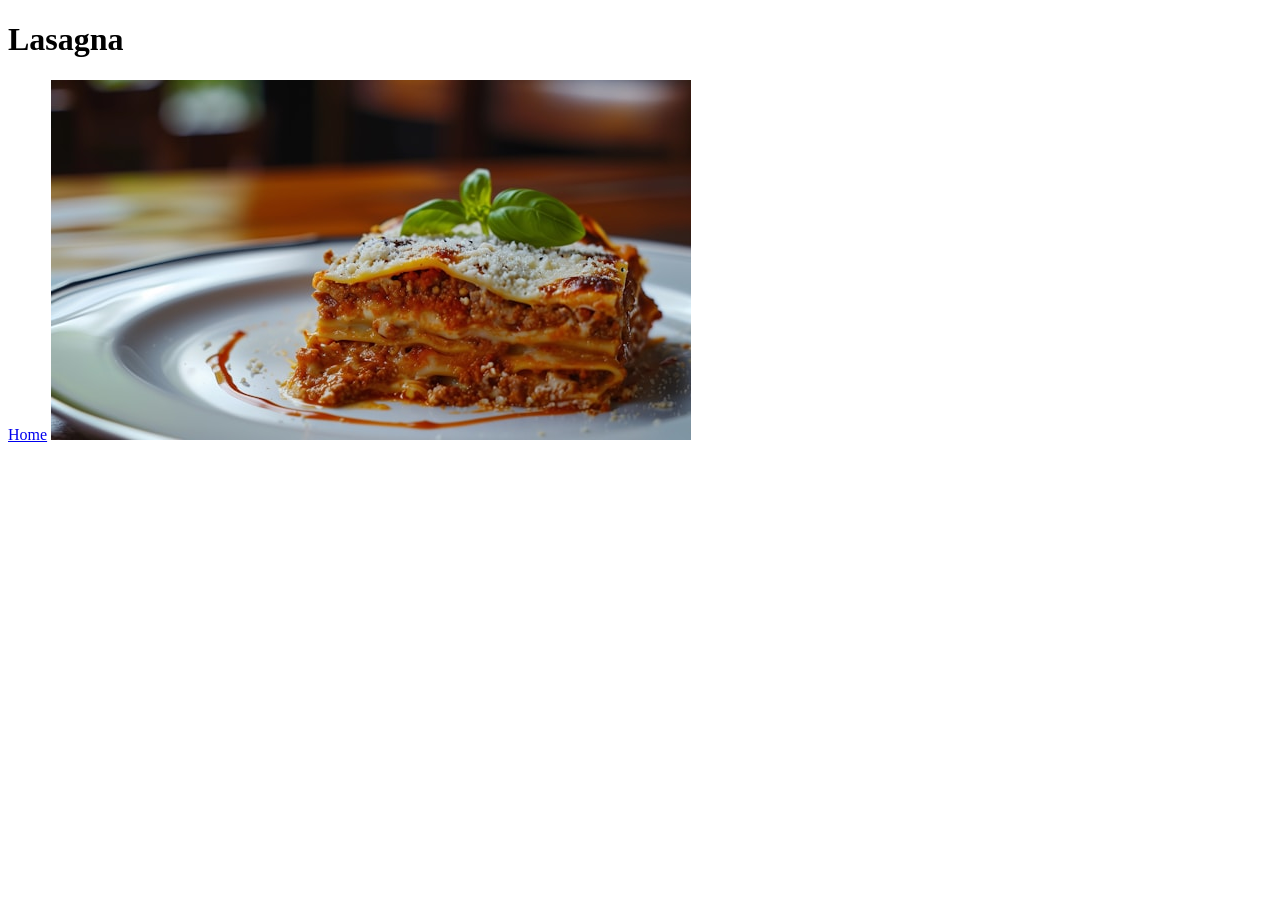
==== recipes/lasagna.html @ 548e56fc "Add lasagna.jpg to lasagna.html" ====
<!DOCTYPE html>
<html lang="en">
    <head>
        <meta charset="UTF-8">
        <meta name="viewport" content="width=device-width, initial-scale=1.0">
        <title>Lasagna</title>
    </head>
    <body>
        <h1>Lasagna</h1>
        <a href="../index.html">Home</a>
        <img src="lasagna.jpg">
    </body>
</html>
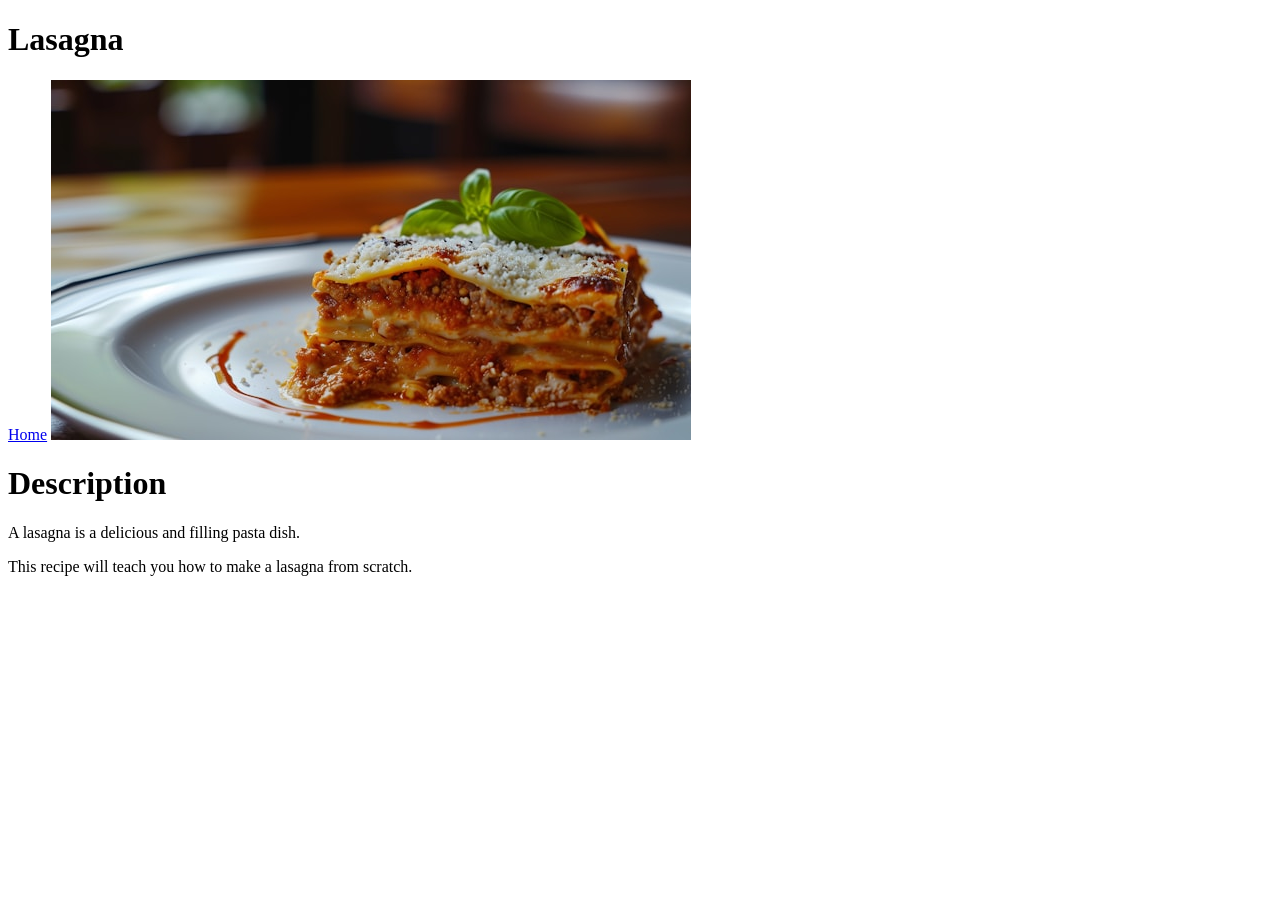
==== commit a47a86f8: "Add description to lasagna.html" ====
--- a/recipes/lasagna.html
+++ b/recipes/lasagna.html
@@ -9,5 +9,8 @@
         <h1>Lasagna</h1>
         <a href="../index.html">Home</a>
         <img src="lasagna.jpg">
+        <h1>Description</h1>
+        <p>A lasagna is a delicious and filling pasta dish.</p>
+        <p>This recipe will teach you how to make a lasagna from scratch.</p>
     </body>
 </html>
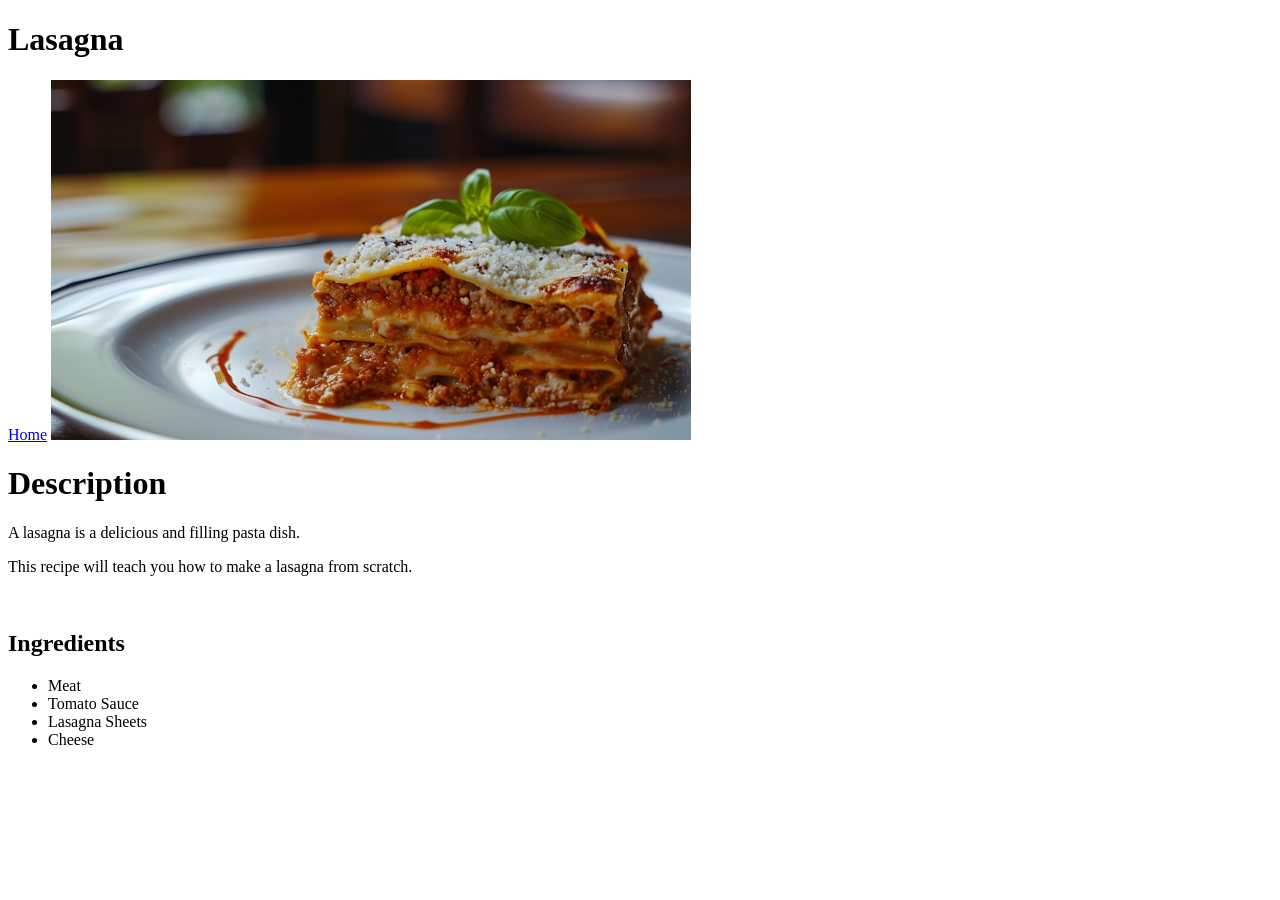
==== commit 72995f87: "Add ingredients to lasagna.html" ====
--- a/recipes/lasagna.html
+++ b/recipes/lasagna.html
@@ -12,5 +12,13 @@
         <h1>Description</h1>
         <p>A lasagna is a delicious and filling pasta dish.</p>
         <p>This recipe will teach you how to make a lasagna from scratch.</p>
+        <br>
+        <h2>Ingredients</h2>
+        <ul>
+            <li>Meat</li>
+            <li>Tomato Sauce</li>
+            <li>Lasagna Sheets</li>
+            <li>Cheese</li>
+        </ul>
     </body>
 </html>
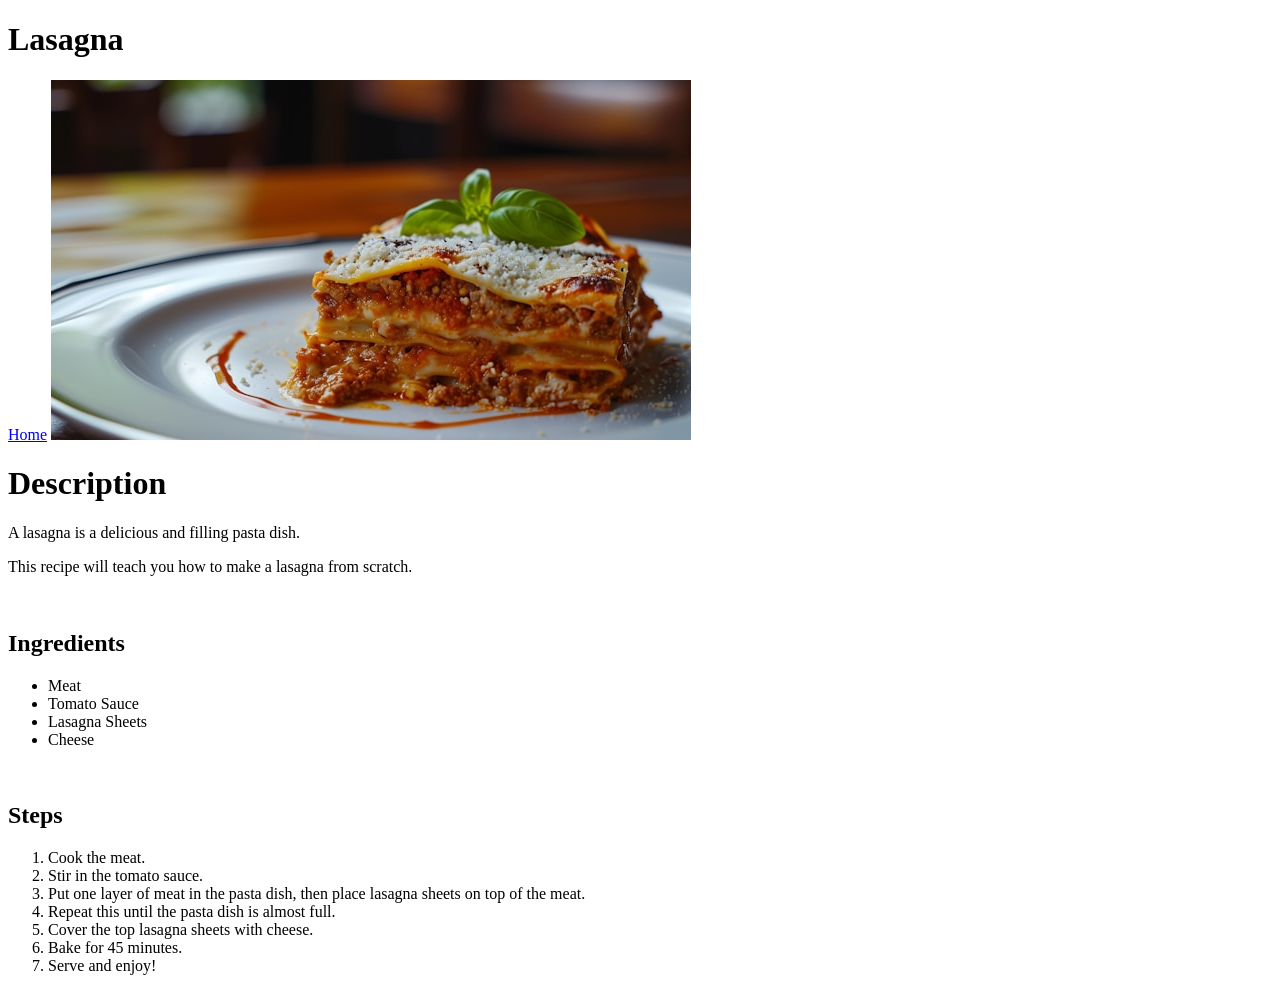
==== commit abcf1e95: "Add steps to lasagna.html" ====
--- a/recipes/lasagna.html
+++ b/recipes/lasagna.html
@@ -20,5 +20,16 @@
             <li>Lasagna Sheets</li>
             <li>Cheese</li>
         </ul>
+        <br>
+        <h2>Steps</h2>
+        <ol>
+            <li>Cook the meat.</li>
+            <li>Stir in the tomato sauce.</li>
+            <li>Put one layer of meat in the pasta dish, then place lasagna sheets on top of the meat.</li>
+            <li>Repeat this until the pasta dish is almost full.</li>
+            <li>Cover the top lasagna sheets with cheese.</li>
+            <li>Bake for 45 minutes.</li>
+            <li>Serve and enjoy!</li>
+        </ol>
     </body>
 </html>
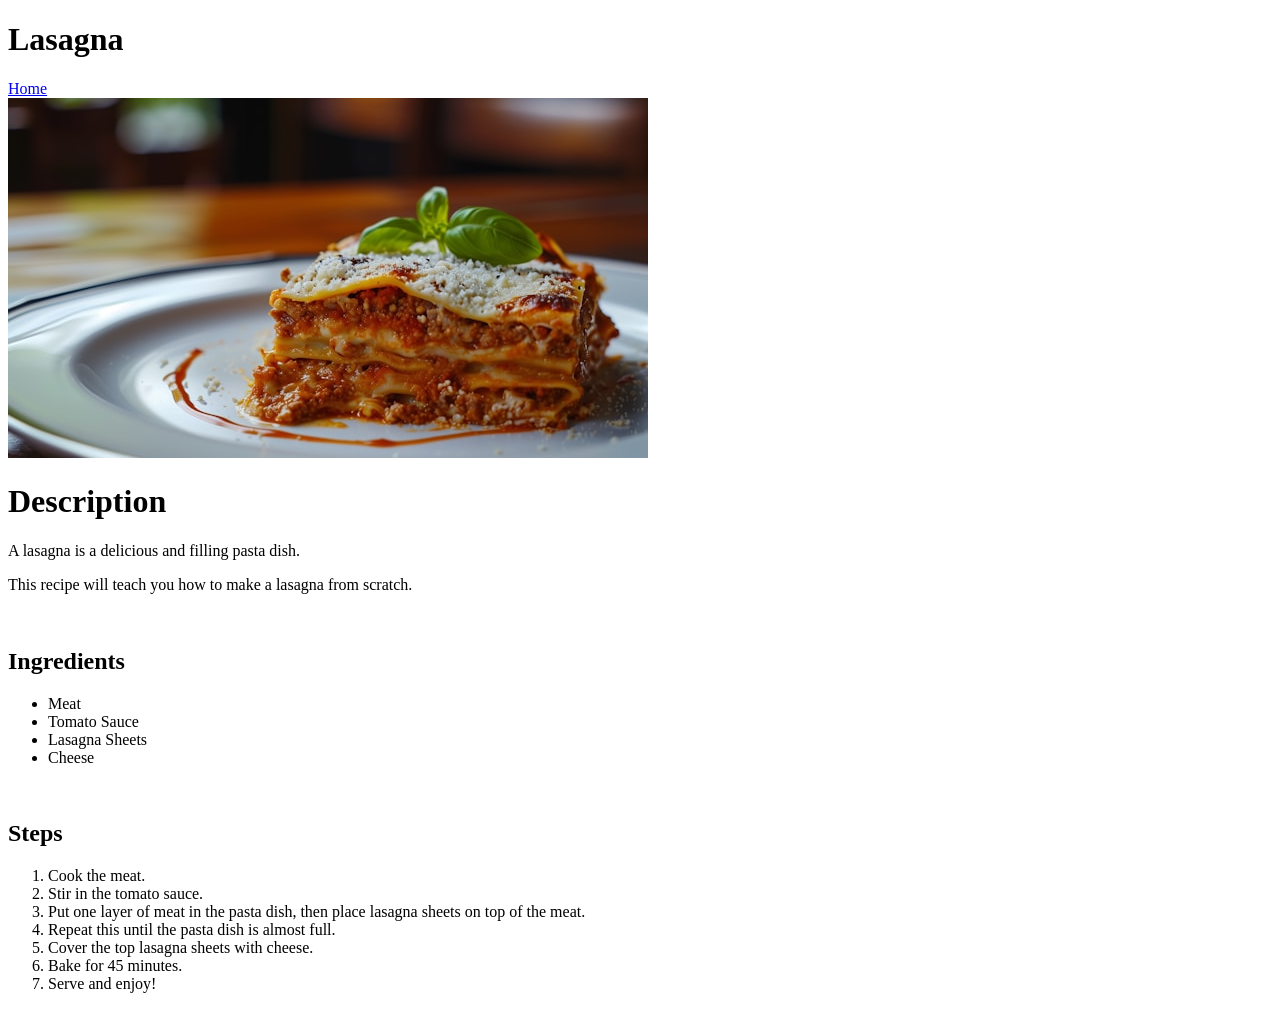
==== commit abc645e1: "Add line break to lasagna.html" ====
--- a/recipes/lasagna.html
+++ b/recipes/lasagna.html
@@ -8,6 +8,7 @@
     <body>
         <h1>Lasagna</h1>
         <a href="../index.html">Home</a>
+        <br>
         <img src="lasagna.jpg">
         <h1>Description</h1>
         <p>A lasagna is a delicious and filling pasta dish.</p>
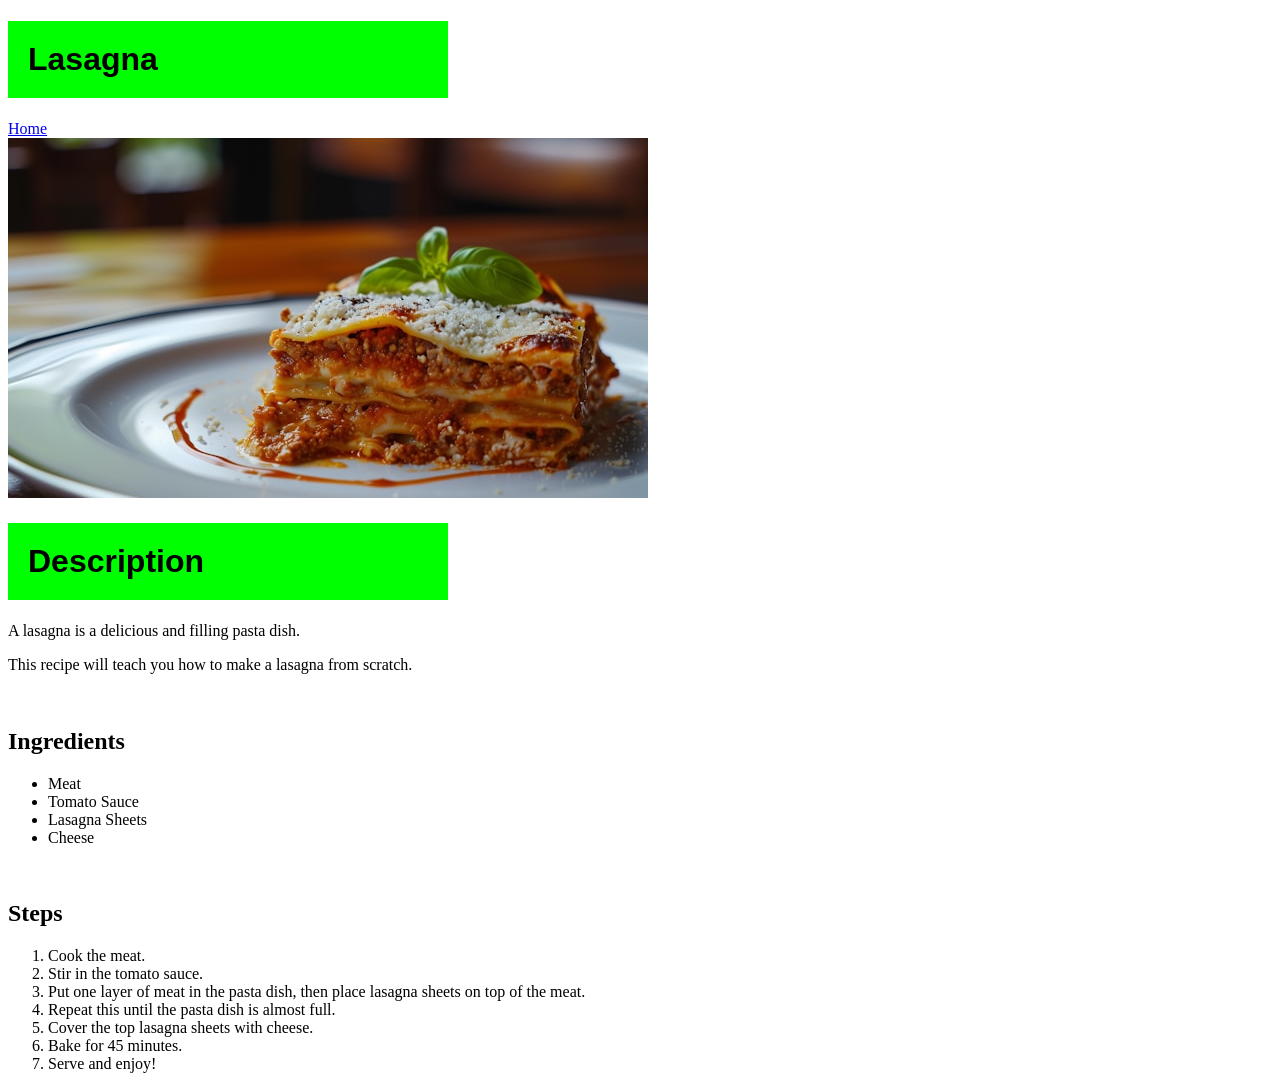
==== commit 55ae9b66: "Link lasagna.html to recipe-style.css" ====
--- a/recipes/lasagna.html
+++ b/recipes/lasagna.html
@@ -4,12 +4,13 @@
         <meta charset="UTF-8">
         <meta name="viewport" content="width=device-width, initial-scale=1.0">
         <title>Lasagna</title>
+        <link rel="stylesheet" href="recipe-style.css">
     </head>
     <body>
         <h1>Lasagna</h1>
         <a href="../index.html">Home</a>
         <br>
-        <img src="lasagna.jpg">
+        <img src="img/lasagna.jpg">
         <h1>Description</h1>
         <p>A lasagna is a delicious and filling pasta dish.</p>
         <p>This recipe will teach you how to make a lasagna from scratch.</p>
--- a/recipes/recipe-style.css
+++ b/recipes/recipe-style.css
@@ -0,0 +1,7 @@
+h1 {
+    font-family: Helvetica, Arial, sans-serif;
+    padding: 20px;
+    background-color: #00ff00;
+    width: 400px;
+    font-weight: bold;
+}
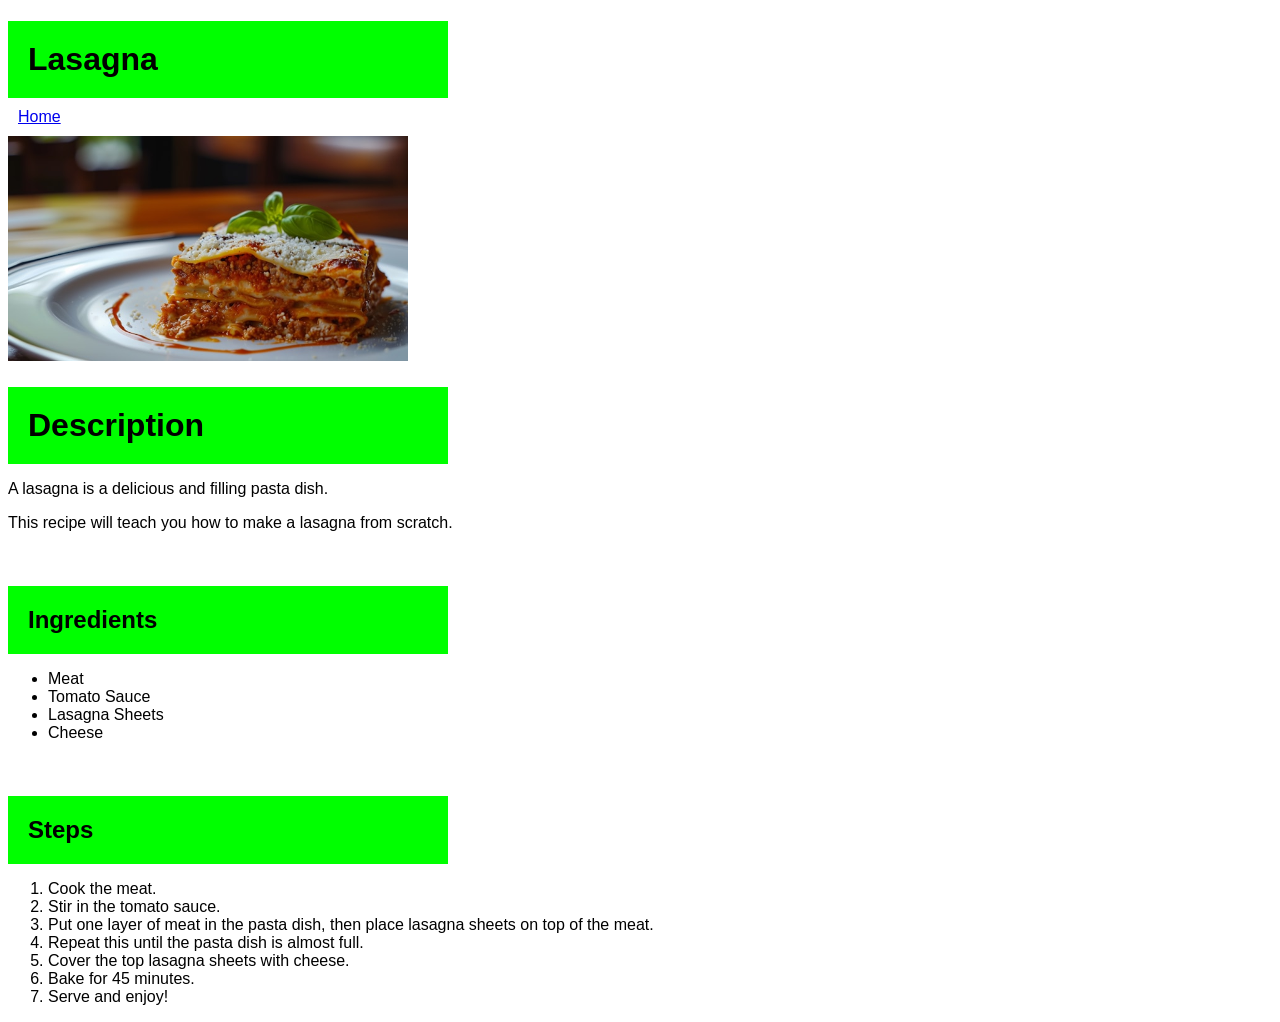
==== commit d664e58e: "Edit img width" ====
--- a/recipes/lasagna.html
+++ b/recipes/lasagna.html
@@ -10,7 +10,7 @@
         <h1>Lasagna</h1>
         <a href="../index.html">Home</a>
         <br>
-        <img src="img/lasagna.jpg">
+        <img src="img/lasagna.jpg" width="400">
         <h1>Description</h1>
         <p>A lasagna is a delicious and filling pasta dish.</p>
         <p>This recipe will teach you how to make a lasagna from scratch.</p>
--- a/recipes/recipe-style.css
+++ b/recipes/recipe-style.css
@@ -1,7 +1,21 @@
-h1 {
+* {
     font-family: Helvetica, Arial, sans-serif;
+}
+
+h1,
+h2 {
     padding: 20px;
     background-color: #00ff00;
     width: 400px;
     font-weight: bold;
+    margin-bottom: 10px;
+}
+
+a {
+    padding: 10px;
+    margin-bottom: 10px;
+}
+
+img {
+    padding-top: 10px;
 }
